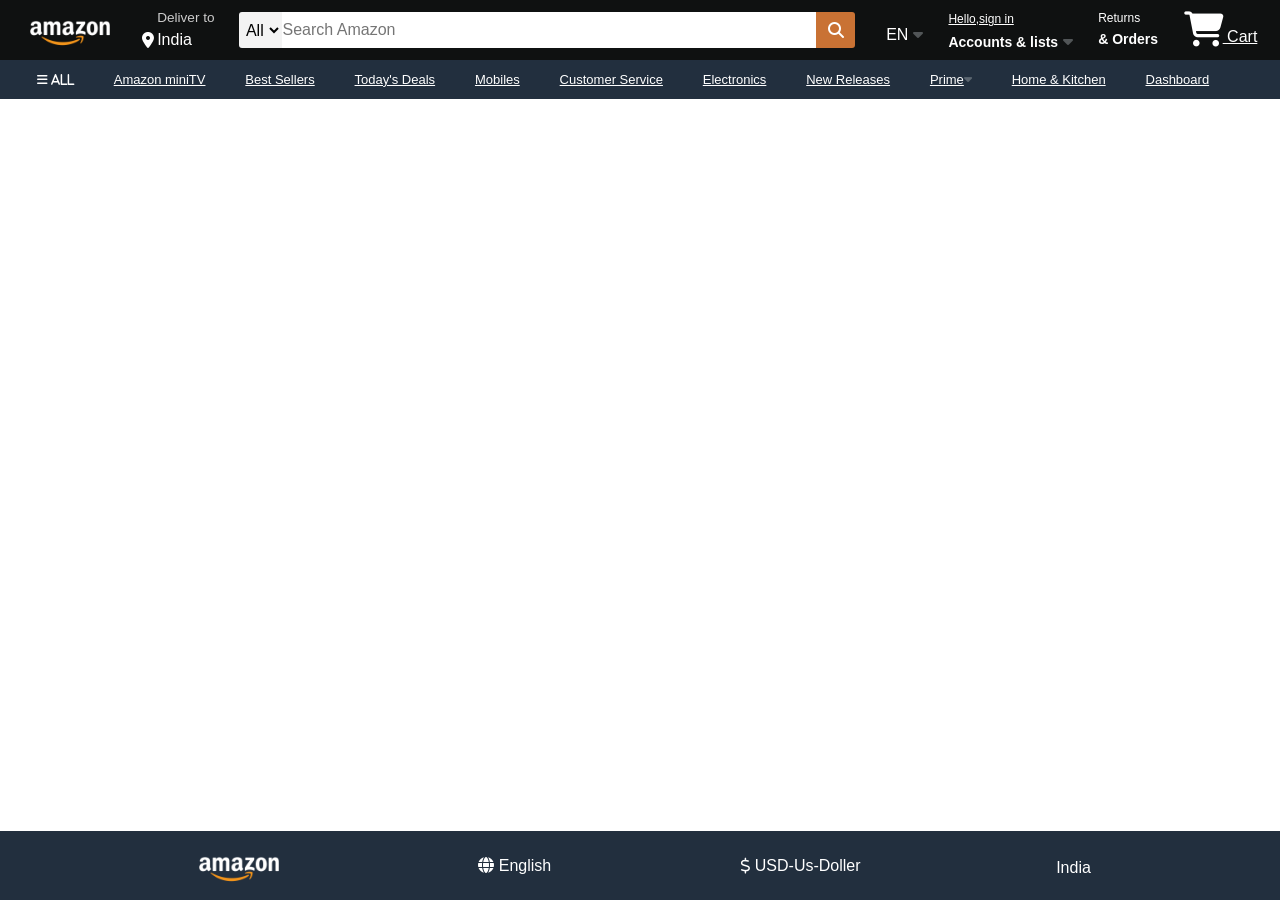
==== pages/cart.html @ 8e284503 "amazon" ====
<!DOCTYPE html>
<html lang="en">
<head>
    <meta charset="UTF-8">
    <meta name="viewport" content="width=device-width, initial-scale=1.0">
    <title>Cart</title>
    <link rel="stylesheet" href="https://cdnjs.cloudflare.com/ajax/libs/font-awesome/6.4.2/css/all.min.css">
    <link rel="stylesheet" href="/css/style.css">
    <!-- bootstrap -->
    <link href="https://cdn.jsdelivr.net/npm/bootstrap@5.3.3/dist/css/bootstrap.min.css" rel="stylesheet" integrity="sha384-QWTKZyjpPEjISv5WaRU9OFeRpok6YctnYmDr5pNlyT2bRjXh0JMhjY6hW+ALEwIH" crossorigin="anonymous">
    <script src="https://cdn.jsdelivr.net/npm/bootstrap@5.3.3/dist/js/bootstrap.bundle.min.js" integrity="sha384-YvpcrYf0tY3lHB60NNkmXc5s9fDVZLESaAA55NDzOxhy9GkcIdslK1eN7N6jIeHz" crossorigin="anonymous"></script>
</head>
<body>
    <div id="nbarr"></div> 




    <div id="footr" style="position: fixed!important; bottom:0; width: 100%;"></div>
</body>
<script type="module" src="/js/cart.js"></script>
</html>
---- css/style.css ----
*{
    margin: 0;
    padding: 0;
    font-family: Arial, Helvetica, sans-serif;
    box-sizing: border-box;
}
.align-items{
    align-items: center;
}
.justify-content{
    justify-content: center;
}

/* nav box2 */

/* head */

.b1{
    height: 39px;
    width:100%;
    background-color: #222F3E;
    display: flex;
    color: white;
    justify-content: space-evenly;
    font-size: small;
}
.b1-1 {
  padding-right: 10px;
  font-size: 12px;
  font-weight: 800; 
}
.b1 a{
    color:white
}

/* hero section */

.hero-sec{
    background-size: cover;
    height: 320px;
    width:100%;
    display: flex;
    justify-content: center;
    align-items: end; 
} 
.hero-sec1{
    background-image: url("/images/hero_image1.jpg");
} 
.hero-sec2{
        background-image: url("/images/hero_image2.jpg");
    } 
.hero-sec3{
        background-image: url("/images/hero_image3.jpg");
    } 
.hero-sec4{
        background-image: url("/images/hero_image4.jpg");
    } 
.hero-sec5{
        background-image: url("/images/hero_image5.jpg");
    } 
.hero-sec6{
        background-image: url("/images/hero_image6.jpg");
    } 
.hero-msg{
    background-color: white;
    color: black;
    height: 40px;
    width: 80%;
    display: flex;
    align-items: center;
    justify-content: center;
    font-size: 14px;
    /* margin-bottom: 30px; */
}
.hero-msg a{
    color: #007185;
    
}
/* shop section */
.shop-sec{
    display: flex;
    flex-wrap: wrap;
    justify-content: space-evenly;
    background-color: #e2e7e6;
}
.box{
    height: 400px;
    /* border:1px solid #0f1111; */
    /* width: 23%; */
    background-color: #ffffff;
    padding: 10px ;
    margin-top: 10px;
}
.box-1{
    height: 400px;
    /* border:1px solid #0f1111; */
    width: 23%;
    background-color: #ffffff;
    padding: 10px ;
    border-radius: 10px;
    margin-top: 40px;
}
.box1-img{
    height: 340px;
    width: auto;
    background-size:cover;
    background-repeat: no-repeat;
    margin-top: 10px;
    margin-bottom: 10px;
}
.box-content{
    margin: 0px 10px 0px 10px;
}
.box-content p {
    color: #007185;

}
/* footer */
.foot-pl-1{
    background-color: #445368;
    color: #ffffff;
    height: 50px;
    margin-top: 40px;
    display: flex;
    justify-content: center;
    align-items: center;  
    font-size: 14px;  
}    
.foot-pl-2{
    background-color: #222F3E;
    color: #ffffff;
    height: 300px;
    display: flex;
    justify-content: space-evenly;
}
ul a{
    display: block;
    font-size: 14px;
    margin: 10px;
    color: #dddddd;
}
ul{
    margin-top: 20px;
}

/* hero sec auto slider  */
* {
    box-sizing: border-box;
  }
  
  button {
    cursor: pointer;
    padding: 8px 16px;
  }
  
  main {
    display: flex;
    position: relative;
    flex-direction: column;
    width: 100vw;
    height: 50vh;
  }
  
  .controls {
    padding: 10px;
  }
  
  .slides-container {
    position: relative;
    overflow: hidden;
    display: flex;
    flex: 1;
  }
  
  .slide {
    position: absolute;
    font-size: 90px;
    font-weight: 700;
    /* color: rgba(255, 255, 255, 0.9); */
    display: flex;
    align-items: center;
    justify-content: center;
    height: 75%;
    width: 100vw;
    background-color:white;
  }
  
  .slides-inner {
    position: relative;
    height: 100%;
    width: 100%;
    overflow: hidden;
  }
  /* shop sec swiper */
  .sample-slider{
    width:95%;
}
.sample-slider img{
    width:100%;
}
.swiper{
    margin-top: 0px !important;
}
/* FAQ section */

@import url("https://fonts.googleapis.com/css2?family=Sora:wght@100;200;300;400;500;600;700&display=swap");
body {
    background: #fafafa;
}
.accordion {
    display: flex;
    flex-direction: column;
    font-family: "Sora", sans-serif;
    max-width: 991px;
    min-width: 320px;
    margin: 50px auto;
    padding: 0 50px;
}
.accordion h1 {
    font-size: 32px;
    text-align: center;
}
.accordion-item {
    margin-top: 16px;
    border: 1px solid #fcfcfc;
    border-radius: 6px;
    background: #ffffff;
    box-shadow: rgba(0, 0, 0, 0.05) 0px 1px 2px 0px;
}
.accordion-item .accordion-item-title {
    position: relative;
    margin: 0;
    display: flex;
    width: 100%;
    font-size: 15px;
    cursor: pointer;
    justify-content: space-between;
    flex-direction: row-reverse;
    padding: 14px 20px;
    box-sizing: border-box;
    align-items: center;
}
.accordion-item .accordion-item-desc {
    display: none;
    font-size: 14px;
    line-height: 22px;
    font-weight: 300;
    color: #444;
    border-top: 1px dashed #ddd;
    padding: 10px 20px 20px;
    box-sizing: border-box;
}
.accordion-item input[type="checkbox"] {
    position: absolute;
    height: 0;
    width: 0;
    opacity: 0;
}
.accordion-item input[type="checkbox"]:checked ~ .accordion-item-desc {
    display: block;
}
.accordion-item
    input[type="checkbox"]:checked
    ~ .accordion-item-title
    .icon:after {
    content: "-";
    font-size: 20px;
}
.accordion-item input[type="checkbox"] ~ .accordion-item-title .icon:after {
    content: "+";
    font-size: 20px;
}
.accordion-item:first-child {
    margin-top: 0;
}
.accordion-item .icon {
    margin-left: 14px;
}

@media screen and (max-width: 767px) {
    .accordion {
        padding: 0 16px;
    }
    .accordion h1 {
        font-size: 22px;
    }
}
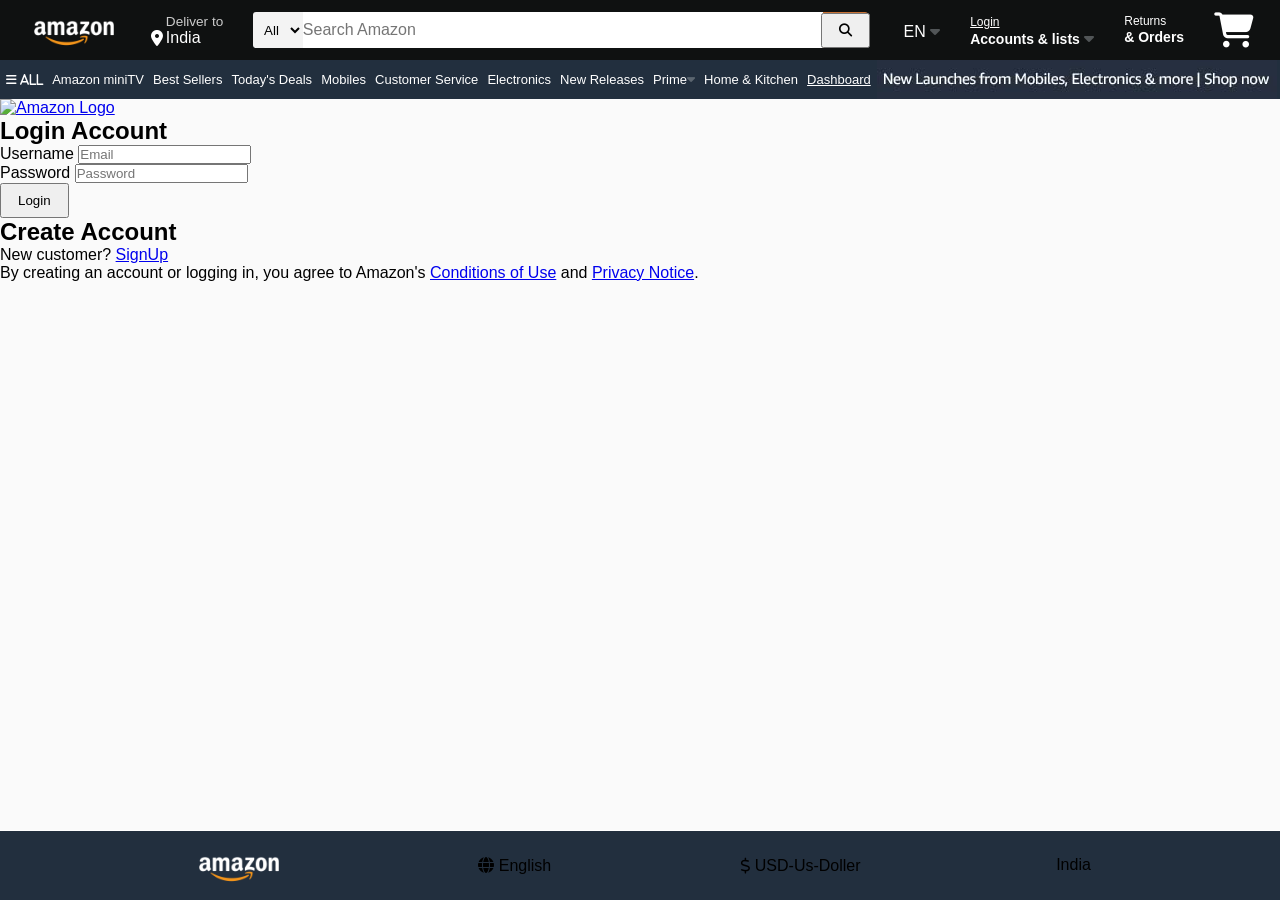
==== commit ca197ffd: "cart page delete pending" ====
--- a/pages/cart.html
+++ b/pages/cart.html
@@ -13,7 +13,7 @@
 <body>
     <div id="nbarr"></div> 
 
-
+<div id="list"></div>
 
 
     <div id="footr" style="position: fixed!important; bottom:0; width: 100%;"></div>
--- a/css/style.css
+++ b/css/style.css
@@ -201,6 +201,9 @@
 .swiper{
     margin-top: 0px !important;
 }
+.swiper-pagination{
+    display: none
+}
 /* FAQ section */
 
 @import url("https://fonts.googleapis.com/css2?family=Sora:wght@100;200;300;400;500;600;700&display=swap");
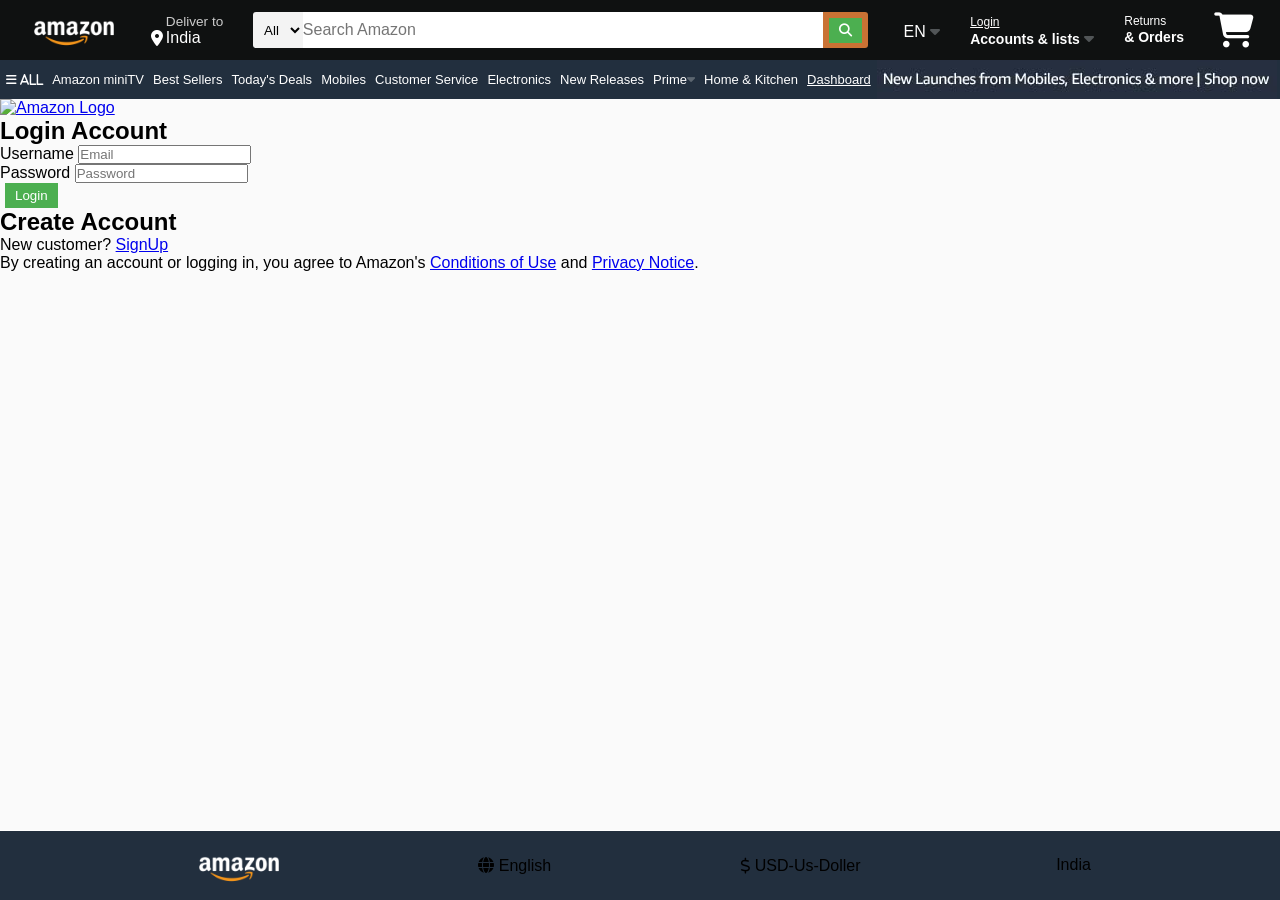
==== commit 2d527d6e: "cart page pending" ====
--- a/pages/cart.html
+++ b/pages/cart.html
@@ -9,11 +9,154 @@
     <!-- bootstrap -->
     <link href="https://cdn.jsdelivr.net/npm/bootstrap@5.3.3/dist/css/bootstrap.min.css" rel="stylesheet" integrity="sha384-QWTKZyjpPEjISv5WaRU9OFeRpok6YctnYmDr5pNlyT2bRjXh0JMhjY6hW+ALEwIH" crossorigin="anonymous">
     <script src="https://cdn.jsdelivr.net/npm/bootstrap@5.3.3/dist/js/bootstrap.bundle.min.js" integrity="sha384-YvpcrYf0tY3lHB60NNkmXc5s9fDVZLESaAA55NDzOxhy9GkcIdslK1eN7N6jIeHz" crossorigin="anonymous"></script>
+    <style>
+        .checkoutLayout{
+    display: grid;
+    grid-template-columns: repeat(2, 1fr);
+    gap: 50px;
+    padding: 20px;
+}
+.checkoutLayout .right{
+    background-color: #5358B3;
+    border-radius: 20px;
+    padding: 40px;
+    color: #fff;
+}
+.checkoutLayout .right .form{
+    display: grid;
+    grid-template-columns: repeat(2, 1fr);
+    gap: 20px;
+    border-bottom: 1px solid #7a7fe2;
+    padding-bottom: 20px;
+}
+.checkoutLayout .form h1,
+.checkoutLayout .form .group:nth-child(-n+3){
+    grid-column-start: 1;
+    grid-column-end: 3;
+}
+.checkoutLayout .form input, 
+.checkoutLayout .form select
+{
+    width: 100%;
+    padding: 10px 20px;
+    box-sizing: border-box;
+    border-radius: 20px;
+    margin-top: 10px;
+    border:none;
+    background-color: #6a6fc9;
+    color: #fff;
+}
+.checkoutLayout .right .return .row{
+    display: flex;
+    justify-content: space-between;
+    align-items: center;
+    margin-top: 10px;
+}
+.checkoutLayout .right .return .row div:nth-child(2){
+    font-weight: bold;
+    font-size: x-large;
+}
+.buttonCheckout{
+    width: 100%;
+    height: 40px;
+    border: none;
+    border-radius: 20px;
+    background-color: #49D8B9;
+    margin-top: 20px;
+    font-weight: bold;
+    color: #fff;
+}
+.returnCart h1{
+    border-top: 1px solid #eee;  
+    padding: 20px 0;
+}
+.returnCart .list .item img{
+    height: 80px;
+}
+.returnCart .list .item{
+    display: grid;
+    grid-template-columns: 80px 1fr  50px 80px;
+    align-items: center;
+    gap: 20px;
+    margin-bottom: 30px;
+    padding: 0 10px;
+    box-shadow: 0 10px 20px #5555;
+    border-radius: 20px;
+}
+.returnCart .list .item .name,
+.returnCart .list .item .returnPrice{
+    font-size: large;
+    font-weight: bold;
+}
+
+    </style>
 </head>
 <body>
     <div id="nbarr"></div> 
 
-<div id="list"></div>
+<div class="container mb-5">
+    <div class="checkoutLayout">
+
+        
+        <div class="returnCart ">
+            <a href="/">keep shopping</a>
+            <h1>List Product in Cart</h1>
+            <div class="list" id="list">
+            </div>
+        </div>
+
+
+        <div class="right">
+            <h1>Checkout</h1>
+
+            <div class="form">
+                <div class="group">
+                    <label for="name">Full Name</label>
+                    <input type="text" name="name" id="name">
+                </div>
+    
+                <div class="group">
+                    <label for="phone">Phone Number</label>
+                    <input type="text" name="phone" id="phone">
+                </div>
+    
+                <div class="group">
+                    <label for="address">Address</label>
+                    <input type="text" name="address" id="address">
+                </div>
+    
+                <div class="group">
+                    <label for="country">Country</label>
+                    <select name="country" id="country">
+                        <option value="">Choose..</option>
+                        <option value="">Kingdom</option>
+                    </select>
+                </div>
+    
+                <div class="group">
+                    <label for="city">City</label>
+                    <select name="city" id="city">
+                        <option value="">Choose..</option>
+                        <option value="">London</option>
+                    </select>
+                </div>
+            </div>
+            <div class="return">
+                <div class="row">
+                    <div>Total Quantity</div>
+                    <div class="totalQuantity">70</div>
+                </div>
+                <div class="row">
+                    <div>Total Price</div>
+                    <div class="totalPrice">$900</div>
+                </div>
+            </div>
+            <button class="buttonCheckout">CHECKOUT</button>
+            </div>
+    </div>
+</div>
+
+
 
 
     <div id="footr" style="position: fixed!important; bottom:0; width: 100%;"></div>
--- a/css/style.css
+++ b/css/style.css
@@ -288,3 +288,35 @@
         font-size: 22px;
     }
 }
+table {
+    width: 100%;
+    border-collapse: collapse;
+}
+td, th {
+    border: 1px solid #ddd;
+    padding: 8px;
+    text-align: center;
+}
+button {
+    padding: 5px 10px;
+    margin: 0 5px;
+    background-color: #4CAF50;
+    color: white;
+    border: none;
+    cursor: pointer;
+}
+button:hover {
+    background-color: #45a049;
+}
+.thumbnail{
+    height: 5rem;
+    width: 5rem;
+    box-shadow: 1px 1px
+}
+.trbox{
+    box-shadow: 0 4px 8px 0 rgba(0, 0, 0, 0.2), 0 6px 20px 0 rgba(0, 0, 0, 0.19);
+    border-radius: 10px;
+    margin: 2px !important;
+    height: 70px;
+    width: 500px;
+}
